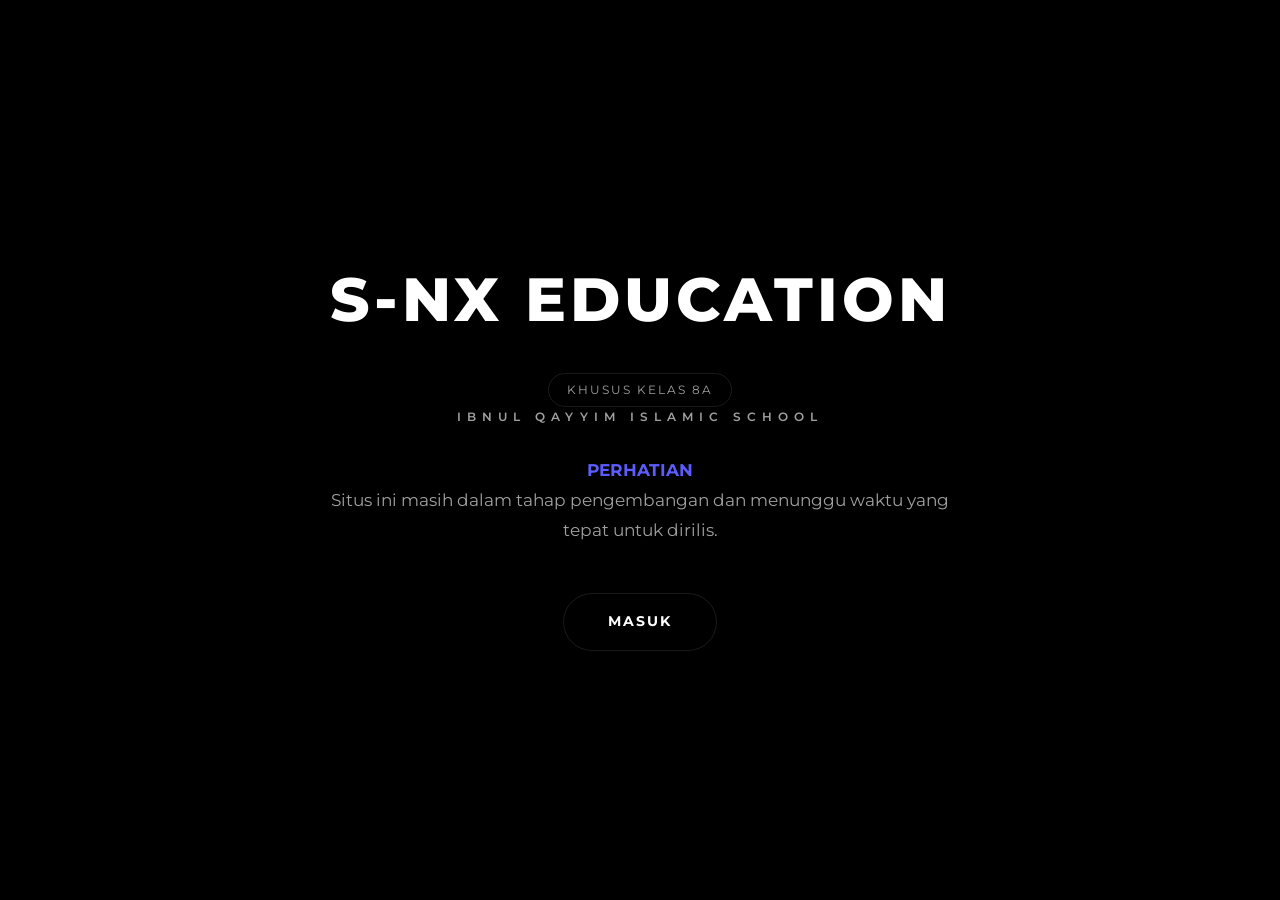
==== index.html @ 4308ae9a "Update index.html" ====
<!DOCTYPE html>
<html lang="id">
<head>
  <meta charset="UTF-8">
  <meta name="viewport" content="width=device-width, initial-scale=1.0">
  <link rel="icon" type="image/png" href="https://i.ibb.co.com/DfCjtjDg/LOGO-HEADER.png">
  <title>S-Edu | Welcome</title>

  <link rel="stylesheet" href="assets/css/global.css">

  <!-- ANTI-FLICKER: Apply saved theme before first paint -->
  <script>
    (function(){
      var t = localStorage.getItem('snx-theme') || 'dark';
      if (t === 'light') document.documentElement.setAttribute('data-theme', 'light');
    })();
  </script>
</head>
<body class="index-body">

  <p class="index-logo anim d1">S-NX Education</p> <span class="filter-label">Khusus Kelas 8A</span>
  <p class="index-sub  anim d2">Ibnul Qayyim Islamic School</p>

  <p class="index-desc anim d3">
	<strong>PERHATIAN</strong><br>
	Situs ini masih dalam tahap pengembangan dan menunggu waktu yang tepat untuk dirilis.
  </p>

  <a href="core/tentang.html" class="btn-enter anim d4">Masuk</a>

  <script src="assets/js/main.js"></script>
<!-- Code injected by live-server -->
<script>
	// <![CDATA[  <-- For SVG support
	if ('WebSocket' in window) {
		(function () {
			function refreshCSS() {
				var sheets = [].slice.call(document.getElementsByTagName("link"));
				var head = document.getElementsByTagName("head")[0];
				for (var i = 0; i < sheets.length; ++i) {
					var elem = sheets[i];
					var parent = elem.parentElement || head;
					parent.removeChild(elem);
					var rel = elem.rel;
					if (elem.href && typeof rel != "string" || rel.length == 0 || rel.toLowerCase() == "stylesheet") {
						var url = elem.href.replace(/(&|\?)_cacheOverride=\d+/, '');
						elem.href = url + (url.indexOf('?') >= 0 ? '&' : '?') + '_cacheOverride=' + (new Date().valueOf());
					}
					parent.appendChild(elem);
				}
			}
			var protocol = window.location.protocol === 'http:' ? 'ws://' : 'wss://';
			var address = protocol + window.location.host + window.location.pathname + '/ws';
			var socket = new WebSocket(address);
			socket.onmessage = function (msg) {
				if (msg.data == 'reload') window.location.reload();
				else if (msg.data == 'refreshcss') refreshCSS();
			};
			if (sessionStorage && !sessionStorage.getItem('IsThisFirstTime_Log_From_LiveServer')) {
				console.log('Live reload enabled.');
				sessionStorage.setItem('IsThisFirstTime_Log_From_LiveServer', true);
			}
		})();
	}
	else {
		console.error('Upgrade your browser. This Browser is NOT supported WebSocket for Live-Reloading.');
	}
	// ]]>
</script>
</body>
</html>
---- assets/css/global.css ----
/* ================================================================
   S-NX × EDU — assets/css/global.css  v3.0
   ================================================================

   Z-INDEX HIERARCHY  (document-level stacking order)
   ────────────────────────────────────────────────────
   1   – 100    page content, cards
   8 000        materi-lengkap sidebar (desktop fixed)
   8 500        #fab-toggle  (materi-lengkap mobile)
   8 800        .nav-overlay (mobile menu backdrop)
                             ← INTENTIONALLY below .snx-nav
                               so the nav bar—including the
                               hamburger / X button—is ALWAYS
                               clickable even when overlay is open
   9 000        .snx-nav     (sticky header, contains toggle)
   9 500        .nav-links   (mobile panel, position:fixed)
   ================================================================ */

@import url('https://fonts.googleapis.com/css2?family=Montserrat:wght@400;600;700;800&family=Amiri:ital,wght@0,400;0,700;1,400&display=swap');

/* ── 1. DESIGN TOKENS ──────────────────────────────────────── */
:root {
  /* Palette – Dark (default) */
  --bg:           #000000;
  --bg-card:      #0a0a0a;
  --bg-side:      #0d0d0d;
  --accent:       #5C5CFF;
  --accent-soft:  rgba(92, 92, 255, 0.12);
  --border:       rgba(255, 255, 255, 0.10);
  --text:         #ffffff;
  --muted:        #a0a0a0;
  --nav-bg:       rgba(0, 0, 0, 0.88);
  --menu-bg:      rgba(4, 4, 4, 0.99);
  --sel-bg:       #ffffff;
  --sel-text:     #000000;

  /* Fluid Type Scale */
  --t-xs:   clamp(0.62rem,  1.5vw,  0.75rem);
  --t-sm:   clamp(0.78rem,  2vw,    0.90rem);
  --t-md:   clamp(0.90rem,  2.5vw,  1.05rem);
  --t-lg:   clamp(1.15rem,  3.5vw,  1.45rem);
  --t-xl:   clamp(1.45rem,  4.5vw,  2.00rem);
  --t-2xl:  clamp(2.00rem,  5.5vw,  2.70rem);
  --t-3xl:  clamp(2.40rem,  7vw,    3.80rem);
  --t-hero: clamp(2.80rem,  9vw,    5.00rem);

  /* Spacing */
  --sp-xs:  clamp(6px,    1.5vw,  10px);
  --sp-sm:  clamp(14px,   2.5vw,  22px);
  --sp-md:  clamp(24px,   4vw,    40px);
  --sp-lg:  clamp(44px,   6vw,    80px);
  --sp-xl:  clamp(70px,   9vw,   120px);

  /* Shape */
  --r-sm:  8px;
  --r-md: 16px;
  --r-lg: 24px;
  --r-xl: 32px;

  /* Motion — premium cubic only, never linear */
  --ease:  0.4s  cubic-bezier(0.22, 1, 0.36, 1);
  --fast:  0.22s cubic-bezier(0.22, 1, 0.36, 1);
}

[data-theme="light"] {
  --bg:          #f4f4f5;
  --bg-card:     #ffffff;
  --bg-side:     #f9f9fa;
  --accent:      #010066;
  --accent-soft: rgba(1, 0, 102, 0.07);
  --border:      rgba(0, 0, 0, 0.09);
  --text:        #111111;
  --muted:       #666666;
  --nav-bg:      rgba(244, 244, 245, 0.92);
  --menu-bg:     rgba(255, 255, 255, 0.99);
  --sel-bg:      #000000;
  --sel-text:    #ffffff;
}

/* ── 2. RESET ──────────────────────────────────────────────── */
*,
*::before,
*::after {
  margin: 0;
  padding: 0;
  box-sizing: border-box;
}
html { scroll-behavior: smooth; }
img, video, svg { display: block; max-width: 100%; }
button { cursor: pointer; font-family: inherit; border: none; background: none; }
a { color: inherit; text-decoration: none; }
::selection { background: var(--sel-bg); color: var(--sel-text); }

/* ── 3. BODY ───────────────────────────────────────────────── */
body {
  background: var(--bg);
  color: var(--text);
  font-family: 'Montserrat', sans-serif;
  font-size: var(--t-md);
  min-height: 100vh;
  display: flex;
  flex-direction: column;
  overflow-x: hidden;
  transition: background var(--ease), color var(--ease);
  line-height: 1.65;
}

/* ════════════════════════════════════════════════════════════
   4. NAVBAR — Stacking context is the root fix for mobile
      .snx-nav at 9000 > .nav-overlay at 8800
      so the nav bar (toggle button included) can never be
      blocked by the backdrop overlay.
   ════════════════════════════════════════════════════════════ */
.snx-nav {
  display: flex;
  justify-content: space-between;
  align-items: center;
  padding: 18px 8%;
  background: var(--nav-bg);
  backdrop-filter: blur(24px);
  -webkit-backdrop-filter: blur(24px);
  border-bottom: 1px solid var(--border);
  position: sticky;
  top: 0;
  z-index: 9000;   /* anchor of the hierarchy */
  transition: background var(--ease), border-color var(--ease);
}

.logo {
  font-weight: 700;
  font-size: var(--t-sm);
  letter-spacing: 2px;
  color: var(--text);
  cursor: default;
  user-select: none;
  transition: opacity var(--fast), text-shadow var(--fast);
}
.logo:hover { opacity: 0.75; text-shadow: 0 0 18px var(--accent); }

.nav-right {
  display: flex;
  align-items: center;
  gap: 12px;
  position: relative;
  /* No z-index here — inherits from .snx-nav's stacking context */
}

/* Desktop nav links */
.nav-links {
  display: flex;
  gap: 28px;
  list-style: none;
}
.nav-links a {
  color: var(--muted);
  font-size: var(--t-xs);
  font-weight: 600;
  text-transform: uppercase;
  letter-spacing: 0.5px;
  transition: color var(--fast);
}
.nav-links a:hover,
.nav-links a.active { color: var(--accent); }

/* Theme toggle button */
.theme-btn {
  display: flex;
  align-items: center;
  gap: 7px;
  padding: 7px 16px;
  border-radius: 50px;
  border: 1px solid var(--border);
  color: var(--text);
  font-size: var(--t-xs);
  font-weight: 700;
  font-family: 'Montserrat', sans-serif;
  background: transparent;
  white-space: nowrap;
  cursor: pointer;
  pointer-events: auto;
  transition: border-color var(--fast);
}
.theme-btn:hover { border-color: var(--accent); }

/* ── Hamburger → X animation ── */
.menu-toggle {
  display: none;            /* hidden on desktop */
  flex-direction: column;
  gap: 5px;
  padding: 6px;
  background: none;
  border: none;
  cursor: pointer;
  /* pointer-events explicit so nothing can shadow it */
  pointer-events: auto !important;
  position: relative;
  /* NO z-index here — lives inside .snx-nav (9000),
     which is already above the overlay (8800).          */
}
.bar {
  display: block;
  width: 24px;
  height: 2px;
  background: var(--text);
  border-radius: 2px;
  transform-origin: center;
  transition:
    transform 0.38s cubic-bezier(0.22, 1, 0.36, 1),
    opacity   0.28s cubic-bezier(0.22, 1, 0.36, 1),
    width     0.28s cubic-bezier(0.22, 1, 0.36, 1);
}
/* X state */
.menu-toggle.is-open .bar:nth-child(1) { transform: translateY(7px) rotate(45deg); }
.menu-toggle.is-open .bar:nth-child(2) { opacity: 0; width: 0; }
.menu-toggle.is-open .bar:nth-child(3) { transform: translateY(-7px) rotate(-45deg); }

/* ── Mobile nav overlay backdrop ──
   z-index 8800 — sits BELOW .snx-nav (9000) so the nav bar
   stays interactive even when the overlay is active.       */
.nav-overlay {
  display: none;            /* off on desktop */
  position: fixed;
  inset: 0;
  background: rgba(0, 0, 0, 0.58);
  z-index: 8800;
  opacity: 0;
  pointer-events: none;
  transition: opacity 0.35s cubic-bezier(0.22, 1, 0.36, 1);
}
.nav-overlay.is-open {
  opacity: 1;
  pointer-events: auto !important;
}

/* ── 5. CARDS ──────────────────────────────────────────────── */
.card {
  background: var(--bg-card);
  border: 1px solid var(--border);
  border-radius: var(--r-lg);
  padding: clamp(22px, 3.5vw, 32px);
  display: flex;
  flex-direction: column;
  gap: 16px;
  position: relative;
  overflow: hidden;
  transition: border-color var(--fast), transform var(--fast), box-shadow var(--fast);
}
.card:hover {
  border-color: var(--accent);
  transform: translateY(-6px);
  box-shadow: 0 20px 50px rgba(0, 0, 0, 0.22);
}
.card::before {
  content: "";
  position: absolute;
  width: 560px; height: 560px;
  top:  calc(var(--my, -700px) - 280px);
  left: calc(var(--mx, -700px) - 280px);
  background: radial-gradient(circle, var(--accent-soft) 0%, transparent 68%);
  opacity: 0;
  transition: opacity 0.45s cubic-bezier(0.22, 1, 0.36, 1);
  pointer-events: none;
  z-index: 0;
}
.card:hover::before { opacity: 1; }
.card > * { position: relative; z-index: 1; }

/* ════════════════════════════════════════════════════════════
   6. CARD GRID — STRICT 2-COLUMN
      Explicitly scoped so it NEVER bleeds into the calendar.
      All calendar classes (.cal-wrap, .cal-grid, .day-cell …)
      are kept in a separate namespace to prevent mutation.
   ════════════════════════════════════════════════════════════ */
.card-grid {
  display: grid;
  grid-template-columns: repeat(2, 1fr);
  gap: clamp(16px, 2.5vw, 24px);
  max-width: 950px;
  width: 100%;
  margin: 0 auto;
  padding: var(--sp-sm) 8% var(--sp-xl);
  flex-grow: 1;
}

/* ── 7. SHARED UI COMPONENTS ──────────────────────────────── */
.tag {
  font-size: var(--t-xs);
  font-weight: 700;
  color: var(--accent);
  text-transform: uppercase;
  letter-spacing: 1.5px;
}

.badge {
  display: inline-flex;
  align-items: center;
  font-size: 0.6rem;
  font-weight: 700;
  padding: 4px 11px;
  border-radius: 100px;
  border: 1px solid var(--border);
  color: var(--muted);
  letter-spacing: 1px;
  text-transform: uppercase;
  vertical-align: middle;
  margin-left: 8px;
  transform: translateY(-1px);
}
.badge-accent {
  background: var(--accent-soft);
  color: var(--accent);
  border-color: transparent;
}

.deadline {
  display: flex;
  align-items: center;
  gap: 6px;
  font-size: var(--t-xs);
  font-weight: 600;
  color: var(--muted);
  margin-top: 8px;
}
.deadline.urgent { color: #ff5050; }
.deadline.soon   { color: #ff9a3c; }

.btn-main {
  display: block;
  text-align: center;
  padding: 13px;
  border-radius: var(--r-md);
  border: 1px solid var(--border);
  font-size: var(--t-sm);
  font-weight: 700;
  color: var(--text);
  background: rgba(255, 255, 255, 0.025);
  transition: background var(--fast), color var(--fast), border-color var(--fast);
  margin-top: auto;
}
.btn-main:hover { background: var(--text); color: var(--bg); border-color: var(--text); }

.filter-label {
  display: inline-block;
  margin-top: 18px;
  padding: 6px 18px;
  border: 1px solid var(--border);
  border-radius: 50px;
  font-size: var(--t-xs);
  color: var(--muted);
  text-transform: uppercase;
  letter-spacing: 2px;
}

/* ── 8. HERO ───────────────────────────────────────────────── */
.hero {
  text-align: center;
  padding: var(--sp-xl) 8% var(--sp-md);
}
.hero h1 {
  font-size: var(--t-2xl);
  font-weight: 700;
  letter-spacing: -1.5px;
  margin-bottom: 14px;
}
.hero p {
  color: var(--muted);
  max-width: 600px;
  margin: 0 auto;
  line-height: 1.75;
  font-size: var(--t-md);
}

/* ── 9. STAGGER ANIMATIONS ────────────────────────────────── */
@keyframes snxFadeUp {
  from { opacity: 0; transform: translateY(30px); filter: blur(5px); }
  to   { opacity: 1; transform: translateY(0);    filter: blur(0);   }
}
.anim { opacity: 0; animation: snxFadeUp 0.72s cubic-bezier(0.22, 1, 0.36, 1) forwards; }
.d1  { animation-delay: 0.05s; }  .d2  { animation-delay: 0.15s; }
.d3  { animation-delay: 0.25s; }  .d4  { animation-delay: 0.35s; }
.d5  { animation-delay: 0.45s; }  .d6  { animation-delay: 0.55s; }
.d7  { animation-delay: 0.65s; }  .d8  { animation-delay: 0.75s; }
.d9  { animation-delay: 0.85s; }  .d10 { animation-delay: 0.95s; }

/* ── 10. FOOTER ───────────────────────────────────────────── */
footer {
  text-align: center;
  padding: 26px 0;
  font-size: var(--t-xs);
  font-weight: 600;
  color: var(--muted);
  border-top: 1px solid var(--border);
  margin-top: auto;
  letter-spacing: 0.5px;
}

/* ── 11. ABOUT PAGE (tentang.html) ───────────────────────── */
.about-wrap {
  display: grid;
  grid-template-columns: 1fr 1fr;
  gap: clamp(30px, 5vw, 70px);
  max-width: 1200px;
  margin: 0 auto;
  padding: var(--sp-xl) 8%;
  flex-grow: 1;
  align-items: start;
}
.about-left h1 {
  font-size: var(--t-3xl);
  font-weight: 800;
  letter-spacing: -2px;
  line-height: 1.05;
  margin-bottom: 20px;
}
.about-left .desc { color: var(--muted); font-size: var(--t-md); line-height: 1.8; }
.divider { width: 100%; height: 1px; background: var(--border); margin: 30px 0; }
.feat-grid { display: grid; grid-template-columns: 1fr 1fr; gap: 20px; }
.feat-item h4 {
  display: flex; align-items: center; gap: 8px;
  font-size: var(--t-sm); font-weight: 700; margin-bottom: 8px;
}
.feat-item h4 .material-symbols-rounded { color: var(--accent); font-size: 18px; }
.feat-item p { color: var(--muted); font-size: var(--t-xs); line-height: 1.65; }
.stack-logos { display: flex; align-items: center; gap: 12px; margin-top: 14px; flex-wrap: wrap; }
.stack-logos img { height: 20px; width: auto; opacity: 0.65; transition: opacity var(--fast); }
.stack-logos img:hover { opacity: 1; }
.about-right { position: sticky; top: 90px; }
.sec-eyebrow {
  font-size: var(--t-xs); font-weight: 700; color: var(--accent);
  text-transform: uppercase; letter-spacing: 2px; margin-bottom: 8px;
}
.sec-title {
  font-size: var(--t-2xl); font-weight: 800; letter-spacing: -1px;
  padding-bottom: 14px; margin-bottom: 4px;
  border-bottom: 3px solid var(--accent); display: inline-block;
}
.vision-block { margin-top: 36px; }
.vision-block h3 { font-size: var(--t-md); font-weight: 700; margin-bottom: 8px; }
.vision-block p  { color: var(--muted); font-size: var(--t-sm); line-height: 1.8; }

/* ════════════════════════════════════════════════════════════
   12. JADWAL — Calendar isolation
       .cal-grid is EXPLICITLY overridden so it can never be
       mutated by the 2-column .card-grid rule above.
       These rules use !important to act as a hard firewall.
   ════════════════════════════════════════════════════════════ */
.schedule-page {
  max-width: 1100px;
  margin: 0 auto;
  padding: var(--sp-lg) 8% var(--sp-xl);
  flex-grow: 1;
  width: 100%;
  /* Reset any inherited grid context */
  display: block !important;
}
.schedule-hero { margin-bottom: var(--sp-md); }
.schedule-hero h1 { font-size: var(--t-2xl); font-weight: 700; letter-spacing: -1.5px; }
.schedule-hero p  { color: var(--muted); margin-top: 10px; font-size: var(--t-sm); max-width: 600px; }
.month-label {
  font-size: var(--t-lg); font-weight: 700; color: var(--accent);
  text-transform: uppercase; letter-spacing: 1px;
  margin: var(--sp-md) 0 var(--sp-sm);
}

/* CALENDAR ISOLATION — hard overrides */
.cal-wrap {
  overflow-x: auto !important;
  margin-bottom: var(--sp-md) !important;
  -webkit-overflow-scrolling: touch;
  /* Ensure it is NOT a grid container */
  display: block !important;
  max-width: none !important;
  padding: 0 !important;
}
.cal-grid {
  /* Lock to 7-column calendar layout — cannot be overridden by .card-grid */
  display: grid !important;
  grid-template-columns: repeat(7, 1fr) !important;
  gap: 10px !important;
  min-width: 560px !important;
  max-width: none !important;
  margin: 0 !important;
  padding: 0 !important;
}
.day-lbl {
  text-align: center;
  color: var(--muted);
  font-size: var(--t-xs);
  font-weight: 700;
  padding-bottom: 14px;
  border-bottom: 1px solid var(--border);
}
.day-cell {
  background: var(--bg-card);
  border: 1px solid var(--border);
  border-radius: var(--r-md);
  aspect-ratio: 1 / 1;
  padding: 10px;
  position: relative;
  overflow: hidden;
  transition: border-color var(--fast), transform var(--fast);
}
.day-cell:hover { border-color: var(--accent); transform: translateY(-3px); }
.day-cell.today { border: 2px solid var(--accent); }
.day-cell.past  { opacity: 0.38; }
.day-cell.has-event::after {
  content: '';
  position: absolute;
  bottom: 6px; left: 50%; transform: translateX(-50%);
  width: 5px; height: 5px;
  border-radius: 50%;
  background: var(--accent);
}
.day-num { font-weight: 700; font-size: var(--t-sm); color: var(--muted); }
.today .day-num { color: var(--accent); }
.event-chip {
  font-size: 0.52rem; font-weight: 700; color: var(--accent);
  white-space: nowrap; overflow: hidden; text-overflow: ellipsis; margin-top: 4px;
}
.events-title {
  font-size: var(--t-xs); font-weight: 700; text-transform: uppercase;
  letter-spacing: 1px; color: var(--muted); margin-bottom: var(--sp-sm);
}
.events-list { display: flex; flex-direction: column; gap: 11px; }
.event-item {
  background: var(--bg-card); border: 1px solid var(--border); border-radius: var(--r-md);
  padding: 16px 20px; display: flex; justify-content: space-between; align-items: center;
  gap: 16px; transition: border-color var(--fast), transform var(--fast);
}
.event-item:hover { border-color: var(--accent); transform: translateX(5px); }
.event-item.past  { opacity: 0.4; }
.event-name { font-weight: 700; font-size: var(--t-sm); }
.event-date {
  font-weight: 700; font-size: var(--t-xs); color: var(--accent);
  background: var(--accent-soft); padding: 6px 14px; border-radius: var(--r-sm);
  white-space: nowrap;
}

/* ════════════════════════════════════════════════════════════
   13. QUOTE TRIPARTITE SYSTEM  (v3 — fully re-engineered)

   Three semantically distinct classes address 3 content types:

   .qt-arab     Arabic text (RTL) + Indonesian translation + source
   .qt-foreign  Foreign LTR text + optional translation + source
   .qt-indo     Standalone Indonesian prose — zero phantom gaps

   Legacy .quote-box shim retained for dynamic materi-lengkap.html
   ════════════════════════════════════════════════════════════ */

/* Shared structural shell */
.qt-arab,
.qt-foreign,
.qt-indo {
  position: relative;
  background: rgba(255, 255, 255, 0.02);
  border: 1px solid var(--border);
  border-left: 4px solid var(--accent);
  border-radius: var(--r-md);
  padding: 28px 30px;
  margin: 32px 0;
}

/* Shared source label */
.qt-arab   .qt-source,
.qt-foreign .qt-source,
.qt-indo   .qt-source {
  display: block;
  font-size: var(--t-xs);
  font-weight: 700;
  text-transform: uppercase;
  letter-spacing: 1.5px;
  color: var(--accent);
  margin-top: 0;   /* controlled per-type below */
}

/* ── TYPE A: Arabic Quote ──────────────────────────────────── */
/* Structure:
   <div class="qt-arab">
     <p class="qt-arabic">النص العربي هنا</p>
     <p class="qt-translation">"Terjemahan Bahasa Indonesia."</p>
     <span class="qt-source">— HR. Muslim</span>
   </div>
*/
.qt-arab .qt-arabic {
  font-family: 'Amiri', serif;
  font-size: clamp(1.2rem, 3.5vw, 1.65rem);
  font-weight: 700;
  font-style: normal;           /* Arabic is upright, not italic */
  line-height: 2.0;
  direction: rtl;
  text-align: right;
  color: var(--text);
  margin-bottom: 18px;
}
.qt-arab .qt-translation {
  font-style: italic;
  font-size: var(--t-sm);
  line-height: 1.75;
  color: var(--text);
  direction: ltr;
  text-align: left;
  margin-bottom: 14px;
}
.qt-arab .qt-source { margin-top: 0; }

/* ── TYPE B: Foreign Language Quote ───────────────────────── */
/* Structure (translation is optional):
   <div class="qt-foreign">
     <p class="qt-original">"Foreign text here."</p>
     <p class="qt-translation">"Terjemahan jika ada."</p>  ← optional
     <span class="qt-source">— Author Name</span>
   </div>
*/
.qt-foreign .qt-original {
  font-style: italic;
  font-size: var(--t-md);
  line-height: 1.75;
  color: var(--text);
  direction: ltr;
  text-align: left;
  margin-bottom: 10px;
}
/* Translation line: only renders gap when the element actually has content */
.qt-foreign .qt-translation {
  font-style: italic;
  font-size: var(--t-xs);
  color: var(--muted);
  line-height: 1.65;
  direction: ltr;
  text-align: left;
  margin-bottom: 14px;
}
/* If translation paragraph is genuinely empty, collapse it */
.qt-foreign .qt-translation:empty { display: none; margin: 0; }
.qt-foreign .qt-source { margin-top: 0; }

/* ── TYPE C: Indonesian Standalone Quote ──────────────────── */
/* Zero phantom padding. Single-block pure LTR prose.
   Structure:
   <div class="qt-indo">
     <p class="qt-text">"Kutipan Bahasa Indonesia di sini."</p>
     <span class="qt-source">— Sumber / © Author</span>
   </div>
*/
.qt-indo .qt-text {
  font-style: italic;
  font-size: var(--t-md);
  line-height: 1.75;
  color: var(--text);
  direction: ltr;
  text-align: left;
  margin-bottom: 14px;   /* exact gap to source — no drift */
}
.qt-indo .qt-source { margin-top: 0; }

/* Legacy .quote-box shim (materi-lengkap dynamic rendering)
   The :empty rule collapses the Arabic div when a bab has no
   Arabic text, eliminating the phantom-gap regression.        */
.quote-box {
  position: relative;
  background: rgba(255, 255, 255, 0.02);
  border: 1px solid var(--border);
  border-left: 4px solid var(--accent);
  border-radius: var(--r-md);
  padding: 28px 30px;
  margin: 32px 0;
}
.quote-arabic {
  font-family: 'Amiri', serif;
  font-size: clamp(1.2rem, 3.5vw, 1.65rem);
  font-weight: 700;
  line-height: 2.0;
  direction: rtl;
  text-align: right;
  color: var(--text);
  margin-bottom: 18px;
}
/* KEY FIX: collapse the Arabic element when it has no content */
.quote-arabic:empty { display: none; margin: 0; }

.quote-indo-text {
  font-style: italic;
  font-size: var(--t-sm);
  line-height: 1.75;
  color: var(--text);
  display: block;
  direction: ltr;
  text-align: left;
  margin-bottom: 14px;
}
.quote-author {
  font-size: var(--t-xs);
  font-weight: 700;
  text-transform: uppercase;
  letter-spacing: 1.5px;
  color: var(--accent);
  display: block;
}

/* ── 14. MATERI LENGKAP — Sidebar Reader ─────────────────── */
.sidebar {
  width: 300px;
  background: var(--bg-side);
  border-right: 1px solid var(--border);
  height: 100vh;
  position: fixed;
  top: 0; left: 0;
  z-index: 8000;
  display: flex;
  flex-direction: column;
  transform: translateX(-100%);
  transition: transform 0.4s cubic-bezier(0.22, 1, 0.36, 1);
  overflow: hidden;
}
.sidebar-header {
  padding: 22px 25px;
  border-bottom: 1px solid var(--border);
  display: flex;
  justify-content: space-between;
  align-items: center;
  flex-shrink: 0;
}
.sidebar-header .logo-sm { font-weight: 700; font-size: var(--t-sm); letter-spacing: 1px; }
.sidebar-header .daftar-label {
  font-size: 0.62rem; color: var(--accent); font-weight: 800;
  letter-spacing: 2.5px; text-transform: uppercase;
}
.sidebar-scroll { flex: 1; overflow-y: auto; padding: 12px 0; }

.sidebar-intro-btn {
  width: 100%; padding: 16px 25px; background: transparent;
  color: var(--muted); font-family: 'Montserrat'; font-size: var(--t-xs); font-weight: 700;
  text-align: left; cursor: pointer;
  transition: color var(--fast), background var(--fast);
}
.sidebar-intro-btn:hover,
.sidebar-intro-btn.active { color: var(--text); background: rgba(255,255,255,0.03); }

.cat-btn {
  width: 100%; padding: 16px 25px; background: transparent;
  color: var(--text); font-family: 'Montserrat'; font-size: var(--t-sm); font-weight: 700;
  display: flex; justify-content: space-between; align-items: center;
  cursor: pointer; border-top: 1px solid var(--border);
  transition: background var(--fast);
}
.cat-btn:hover { background: rgba(255,255,255,0.02); }
.cat-content { max-height: 0; overflow: hidden; transition: max-height 0.4s cubic-bezier(0.22, 1, 0.36, 1); }

.nav-item {
  display: flex; align-items: center; justify-content: space-between;
  padding: 11px 25px 11px 42px;
  color: var(--muted); font-size: 0.78rem; font-weight: 600;
  border-left: 3px solid transparent;
  cursor: pointer;
  transition: color var(--fast), background var(--fast), border-color var(--fast);
}
.nav-item:hover,
.nav-item.active {
  color: var(--text); border-left-color: var(--accent);
  background: rgba(92, 92, 255, 0.07);
}
.nav-item .check { font-size: 13px; opacity: 0; transition: opacity var(--fast); color: var(--accent); }
.nav-item.active .check { opacity: 1; }

/* Reader area */
.reader-wrap {
  width: 100%; min-height: 100vh;
  display: flex; flex-direction: column;
  transition: transform 0.4s cubic-bezier(0.22, 1, 0.36, 1);
}
.reader-nav {
  padding: 0 5%; height: 68px;
  display: flex; align-items: center;
  background: var(--nav-bg); backdrop-filter: blur(20px);
  border-bottom: 1px solid var(--border);
  position: sticky; top: 0; z-index: 850;
}
.back-link {
  color: var(--muted); font-size: var(--t-sm); font-weight: 600;
  display: inline-flex; align-items: center; gap: 10px;
  transition: color var(--fast);
}
.back-link:hover { color: var(--accent); }

.welcome-screen {
  flex: 1; display: flex; flex-direction: column;
  justify-content: center; align-items: center;
  text-align: center; padding: 60px 10%;
}
.welcome-screen h1 {
  font-size: var(--t-3xl); font-weight: 800;
  letter-spacing: -2px; margin-bottom: 18px; line-height: 1;
}
.welcome-screen p { color: var(--muted); max-width: 540px; font-size: var(--t-md); line-height: 1.7; }

.reading-area { padding: 56px 8%; max-width: 920px; margin: 0 auto; width: 100%; }
.materi-kategori-label {
  font-size: var(--t-xs); font-weight: 700; color: var(--accent);
  text-transform: uppercase; letter-spacing: 1.5px; margin-bottom: 10px; display: block;
}
.reading-area > h1 { font-size: var(--t-2xl); font-weight: 800; letter-spacing: -1px; margin-bottom: 14px; }
.intro-text { color: var(--muted); line-height: 1.8; font-size: var(--t-md); margin-bottom: 32px; }

.materi-content h2 { font-size: var(--t-lg); font-weight: 700; color: var(--text); margin: 36px 0 14px; }
.materi-content p  { line-height: 1.85; color: var(--muted); margin-bottom: 18px; }
.materi-content ul { margin: 0 0 22px 20px; color: var(--muted); }
.materi-content li { margin-bottom: 10px; padding-left: 6px; }
.materi-content strong { color: var(--text); }

.materi-table { width: 100%; border-collapse: collapse; margin: 22px 0; font-size: var(--t-xs); }
.materi-table th {
  background: var(--accent-soft); text-align: left; padding: 13px 15px;
  border: 1px solid var(--border); color: var(--accent); font-weight: 700;
}
.materi-table td { padding: 13px 15px; border: 1px solid var(--border); color: var(--muted); line-height: 1.6; }
.arabic-hafs { font-family: 'Amiri', serif; font-size: 1.25rem; direction: rtl; }

.error-state {
  flex: 1; display: flex; flex-direction: column;
  justify-content: center; align-items: center;
  text-align: center; padding: var(--sp-xl) 8%; color: var(--muted);
}
.error-state h2 { font-size: var(--t-xl); font-weight: 700; margin-bottom: 12px; color: var(--text); }
.error-state p  { max-width: 500px; line-height: 1.8; }

/* ── FAB (materi-lengkap mobile toggle) ── */
#fab-toggle {
  position: fixed;
  bottom: 28px; right: 28px;
  width: 56px; height: 56px;
  background: var(--accent);
  color: #ffffff;
  border: none;
  border-radius: 18px;
  display: flex;
  justify-content: center;
  align-items: center;
  box-shadow: 0 8px 28px rgba(92, 92, 255, 0.45);
  cursor: pointer;
  z-index: 8500 !important;
  pointer-events: auto !important;
  transition:
    transform  0.28s cubic-bezier(0.22, 1, 0.36, 1),
    background 0.25s cubic-bezier(0.22, 1, 0.36, 1),
    box-shadow 0.25s cubic-bezier(0.22, 1, 0.36, 1),
    color      0.25s cubic-bezier(0.22, 1, 0.36, 1);
}
#fab-toggle:hover  { transform: scale(1.08); }
#fab-toggle:active { transform: scale(0.93); }

/* High-contrast state when sidebar is open */
body.sidebar-open #fab-toggle {
  background: #ffffff !important;
  color: #000000 !important;
  box-shadow:
    0 0 0 2px rgba(92, 92, 255, 0.6),
    0 0 24px rgba(92, 92, 255, 0.5) !important;
}

/* ── 15. INDEX PAGE (landing) ─────────────────────────────── */
body.index-body {
  justify-content: center;
  align-items: center;
  text-align: center;
  height: 100vh;
  overflow: hidden;
  padding: 20px;
}
.index-logo {
  font-size: var(--t-3xl); font-weight: 800;
  letter-spacing: 4px; text-transform: uppercase; margin-bottom: 6px;
}
.index-sub {
  font-size: var(--t-xs); font-weight: 600;
  letter-spacing: 6px; color: var(--muted); margin-bottom: 28px; text-transform: uppercase;
}
.index-desc { max-width: 640px; color: var(--muted); line-height: 1.8; margin-bottom: 48px; font-size: var(--t-md); }
.index-desc strong { color: var(--accent); font-weight: 700; }
.btn-enter {
  display: inline-block; padding: 16px 44px;
  border: 1px solid var(--border); border-radius: 50px;
  color: var(--text); font-size: var(--t-sm);
  font-weight: 700; letter-spacing: 2px; text-transform: uppercase; background: transparent;
  transition: border-color var(--ease), background var(--ease), color var(--ease), transform var(--ease), box-shadow var(--ease);
}
.btn-enter:hover {
  border-color: var(--accent); background: var(--accent-soft); color: var(--accent);
  transform: translateY(-3px); box-shadow: 0 10px 30px rgba(92, 92, 255, 0.2);
}

/* ══════════════════════════════════════════════════════════════
   16. RESPONSIVE BREAKPOINTS
   ══════════════════════════════════════════════════════════════ */

/* Desktop: persistent sidebar for materi-lengkap */
@media (min-width: 901px) {
  .sidebar { transform: translateX(0); }
  .reader-wrap { margin-left: 300px; width: calc(100% - 300px); }
  #fab-toggle { display: none !important; }
}

/* Desktop: prevent card-grid from stretching on wide monitors */
@media (min-width: 1024px) {
  .card-grid {
    max-width: 950px !important;
    margin-left: auto !important;
    margin-right: auto !important;
    padding-left: 0 !important;
    padding-right: 0 !important;
  }
  .card { padding: 32px; }
}

/* Tablet + mobile: slide-in sidebar */
@media (max-width: 900px) {
  .sidebar { z-index: 9200; }
  body.sidebar-open .sidebar  { transform: translateX(0); }
  body.sidebar-open            { overflow: hidden; }
}

/* Mobile navigation */
@media (max-width: 768px) {
  .snx-nav { padding: 16px 5%; }

  /* Reveal hamburger button */
  .menu-toggle {
    display: flex;
    pointer-events: auto !important;
  }

  /* Activate the overlay element on mobile */
  .nav-overlay { display: block; }

  /* Mobile nav panel */
  .nav-links {
    position: fixed;
    top: 0; right: 0;
    width: 72%; max-width: 280px; height: 100vh;
    background: var(--menu-bg);
    backdrop-filter: blur(24px);
    -webkit-backdrop-filter: blur(24px);
    flex-direction: column;
    justify-content: center;
    align-items: center;
    gap: 36px;
    transform: translateX(110%);
    transition: transform 0.4s cubic-bezier(0.22, 1, 0.36, 1);
    z-index: 9500;           /* highest interactive layer */
    border-left: 1px solid var(--border);
    pointer-events: auto;
  }
  .nav-links.is-open { transform: translateX(0); }
  .nav-links a { font-size: 1rem; }

  /* 1-column card grid on mobile */
  .card-grid {
    grid-template-columns: 1fr !important;
    padding: var(--sp-sm) 5% var(--sp-lg) !important;
    max-width: 100% !important;
  }

  .hero { padding: var(--sp-lg) 5% var(--sp-md); }

  /* About */
  .about-wrap { grid-template-columns: 1fr; gap: 36px; padding: var(--sp-lg) 5%; }
  .about-right { position: static; }
  .about-left h1 { font-size: var(--t-2xl); }
  .feat-grid { grid-template-columns: 1fr; }

  /* Schedule */
  .schedule-page { padding: var(--sp-md) 5% var(--sp-lg) !important; }
  .event-item { flex-direction: column; align-items: flex-start; gap: 8px; }

  /* Reader */
  .reading-area { padding: 36px 5%; }
  .materi-table { display: block; overflow-x: auto; white-space: nowrap; }

  /* Quote: reduce padding on small screens */
  .qt-arab,
  .qt-foreign,
  .qt-indo,
  .quote-box { padding: 22px 20px; margin: 24px 0; }
}

@media (max-width: 420px) {
  .theme-btn .btn-label { display: none; }
  .theme-btn { padding: 7px 10px; }
}

/* ================================================================
   ── 7. FIX: JADWAL PAGE RESPONSIVE OVERRIDES ──
   ================================================================ */

/* Pembagian 2 kolom INI HANYA AKTIF di layar besar (Laptop/Desktop) */
@media (min-width: 769px) {
  .schedule-page .card-grid,
  .schedule-wrap .card-grid,
  main .card-grid {
    display: grid !important;
    grid-template-columns: 1.6fr 1fr !important; /* Kalender luas di kiri, list event di kanan */
    align-items: start !important;
    gap: var(--sp-md, 24px) !important;
    max-width: 100% !important;
  }
}

/* ── 8. CALENDAR CORE PROTECTION ── */
/* Memastikan kotak tanggal kalender MUTLAK 7 kolom di HP maupun Laptop */
#calendarGrid,
.calendar-grid {
  display: grid !important;
  grid-template-columns: repeat(7, 1fr) !important;
  gap: 8px !important;
  width: 100% !important;
}
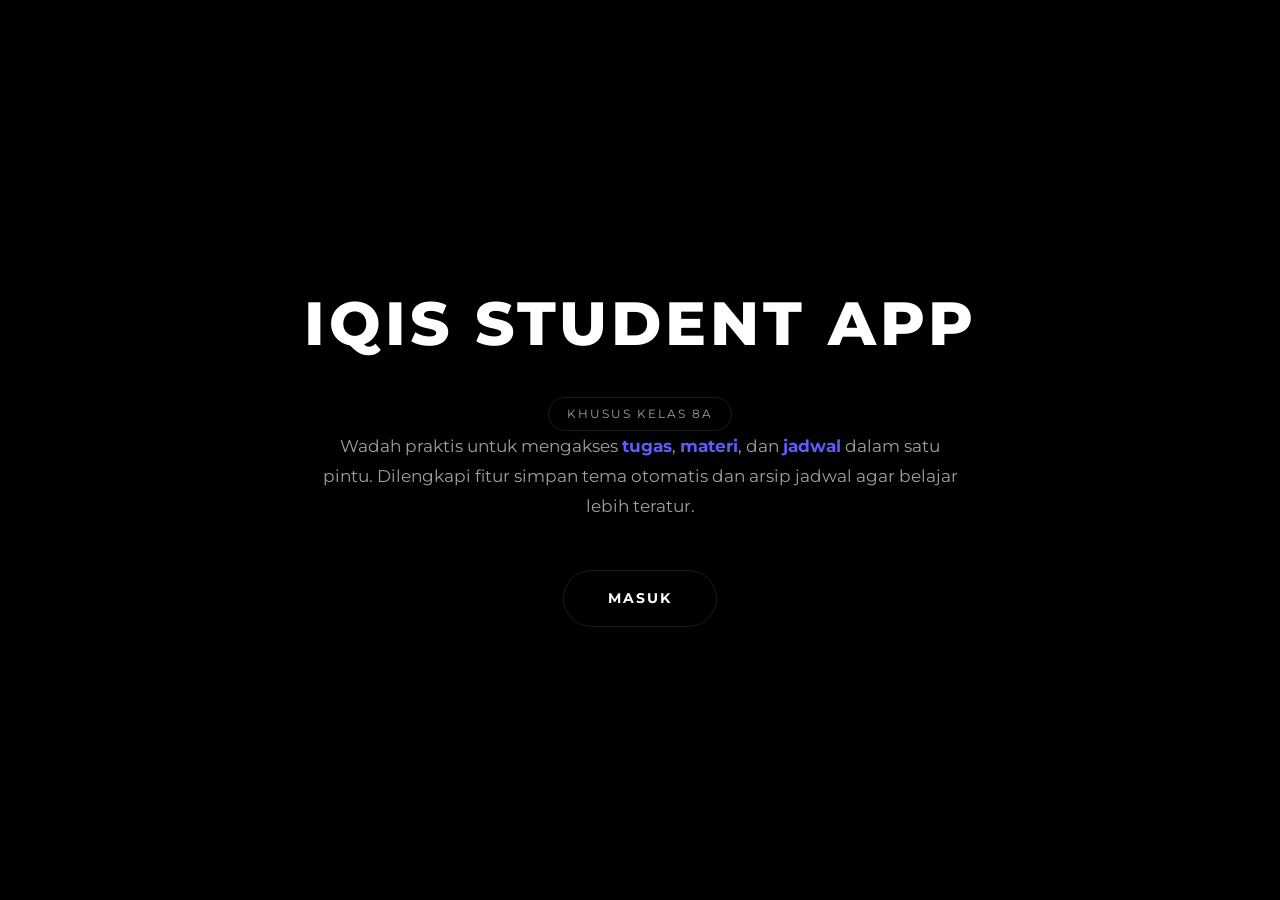
==== commit 5e9ced36: "Update index.html" ====
--- a/index.html
+++ b/index.html
@@ -18,12 +18,13 @@
 </head>
 <body class="index-body">
 
-  <p class="index-logo anim d1">S-NX Education</p> <span class="filter-label">Khusus Kelas 8A</span>
-  <p class="index-sub  anim d2">Ibnul Qayyim Islamic School</p>
+  <p class="index-logo anim d1">IQIS Student App</p>
+  <span class="filter-label">Khusus Kelas 8A</span>
 
   <p class="index-desc anim d3">
-	<strong>PERHATIAN</strong><br>
-	Situs ini masih dalam tahap pengembangan dan menunggu waktu yang tepat untuk dirilis.
+	Wadah praktis untuk mengakses <strong>tugas</strong>, <strong>materi</strong>,
+    dan <strong>jadwal</strong> dalam satu pintu. Dilengkapi fitur simpan tema
+    otomatis dan arsip jadwal agar belajar lebih teratur.
   </p>
 
   <a href="core/tentang.html" class="btn-enter anim d4">Masuk</a>
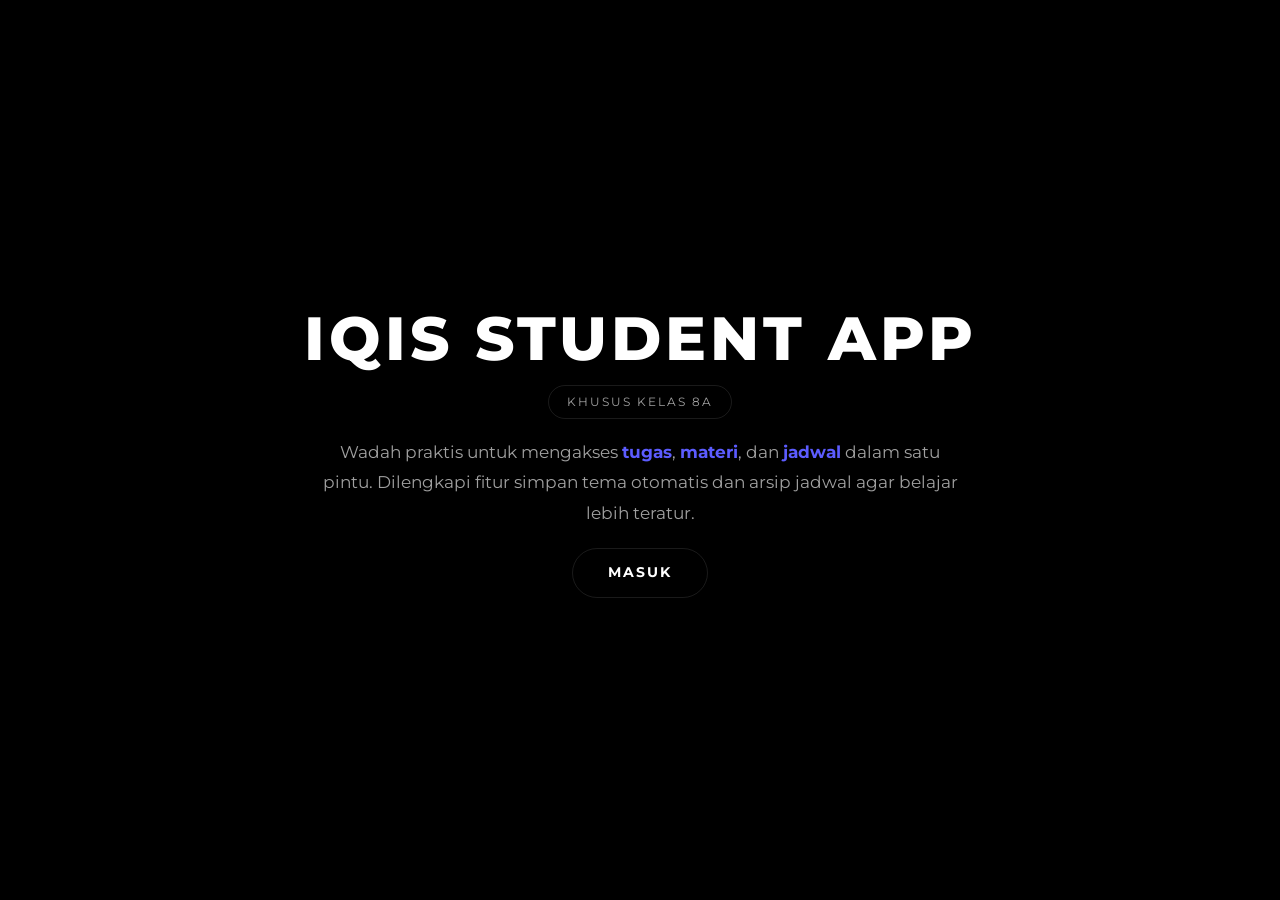
==== commit 6705d74e: "Refactor index.html structure and improve layout" ====
--- a/index.html
+++ b/index.html
@@ -17,9 +17,11 @@
   </script>
 </head>
 <body class="index-body">
-
-  <p class="index-logo anim d1">IQIS Student App</p>
-  <span class="filter-label">Khusus Kelas 8A</span>
+<div class="header-container">
+	<p class="index-logo anim d1">IQIS Student App</p>
+    <span class="filter-label">Khusus Kelas 8A</span>
+</div>
+  
 
   <p class="index-desc anim d3">
 	Wadah praktis untuk mengakses <strong>tugas</strong>, <strong>materi</strong>,
--- a/assets/css/global.css
+++ b/assets/css/global.css
@@ -1,19 +1,5 @@
 /* ================================================================
-   S-NX × EDU — assets/css/global.css  v3.0
-   ================================================================
-
-   Z-INDEX HIERARCHY  (document-level stacking order)
-   ────────────────────────────────────────────────────
-   1   – 100    page content, cards
-   8 000        materi-lengkap sidebar (desktop fixed)
-   8 500        #fab-toggle  (materi-lengkap mobile)
-   8 800        .nav-overlay (mobile menu backdrop)
-                             ← INTENTIONALLY below .snx-nav
-                               so the nav bar—including the
-                               hamburger / X button—is ALWAYS
-                               clickable even when overlay is open
-   9 000        .snx-nav     (sticky header, contains toggle)
-   9 500        .nav-links   (mobile panel, position:fixed)
+   S-NX × EDU — assets/css/global.css  v1.1
    ================================================================ */
 
 @import url('https://fonts.googleapis.com/css2?family=Montserrat:wght@400;600;700;800&family=Amiri:ital,wght@0,400;0,700;1,400&display=swap');
@@ -341,7 +327,8 @@
 
 .filter-label {
   display: inline-block;
-  margin-top: 18px;
+  margin-top: 4px;
+  margin-bottom: 18px;
   padding: 6px 18px;
   border: 1px solid var(--border);
   border-radius: 50px;
@@ -869,16 +856,16 @@
 }
 .index-logo {
   font-size: var(--t-3xl); font-weight: 800;
-  letter-spacing: 4px; text-transform: uppercase; margin-bottom: 6px;
+  letter-spacing: 4px; text-transform: uppercase; margin-bottom: 6px; line-height: 1.2;
 }
 .index-sub {
   font-size: var(--t-xs); font-weight: 600;
   letter-spacing: 6px; color: var(--muted); margin-bottom: 28px; text-transform: uppercase;
 }
-.index-desc { max-width: 640px; color: var(--muted); line-height: 1.8; margin-bottom: 48px; font-size: var(--t-md); }
+.index-desc { max-width: 640px; color: var(--muted); line-height: 1.8; margin-bottom: 20px; font-size: var(--t-md); }
 .index-desc strong { color: var(--accent); font-weight: 700; }
 .btn-enter {
-  display: inline-block; padding: 16px 44px;
+  display: inline-block; padding: 12px 35px;
   border: 1px solid var(--border); border-radius: 50px;
   color: var(--text); font-size: var(--t-sm);
   font-weight: 700; letter-spacing: 2px; text-transform: uppercase; background: transparent;
@@ -1014,3 +1001,38 @@
   gap: 8px !important;
   width: 100% !important;
 }
+
+/* ———————————————————————————————————————————————————————————————————————————————————————————— */
+/* ———————————————————————————————————————— PAGE ERROR ———————————————————————————————————————— */
+/* ———————————————————————————————————————————————————————————————————————————————————————————— */
+
+/* 404 */
+.error-page {
+      height: 100vh;
+      display: flex;
+      flex-direction: column;
+      align-items: center;
+      justify-content: center;
+      gap: 16px;
+    }
+    .error-code {
+      font-size: 8rem;
+      font-weight: 800;
+      color: var(--accent);
+      line-height: 1;
+      margin: 0;
+    }
+    .error-msg {
+      font-size: 1.2rem;
+      color: var(--text);
+      opacity: 0.7;
+    }
+    .btn-back {
+      margin-top: 20px;
+      padding: 12px 24px;
+      cursor: pointer;
+      background: var(--bg-card);
+      border: 1px solid var(--border);
+      color: var(--text);
+      border-radius: 8px;
+    }
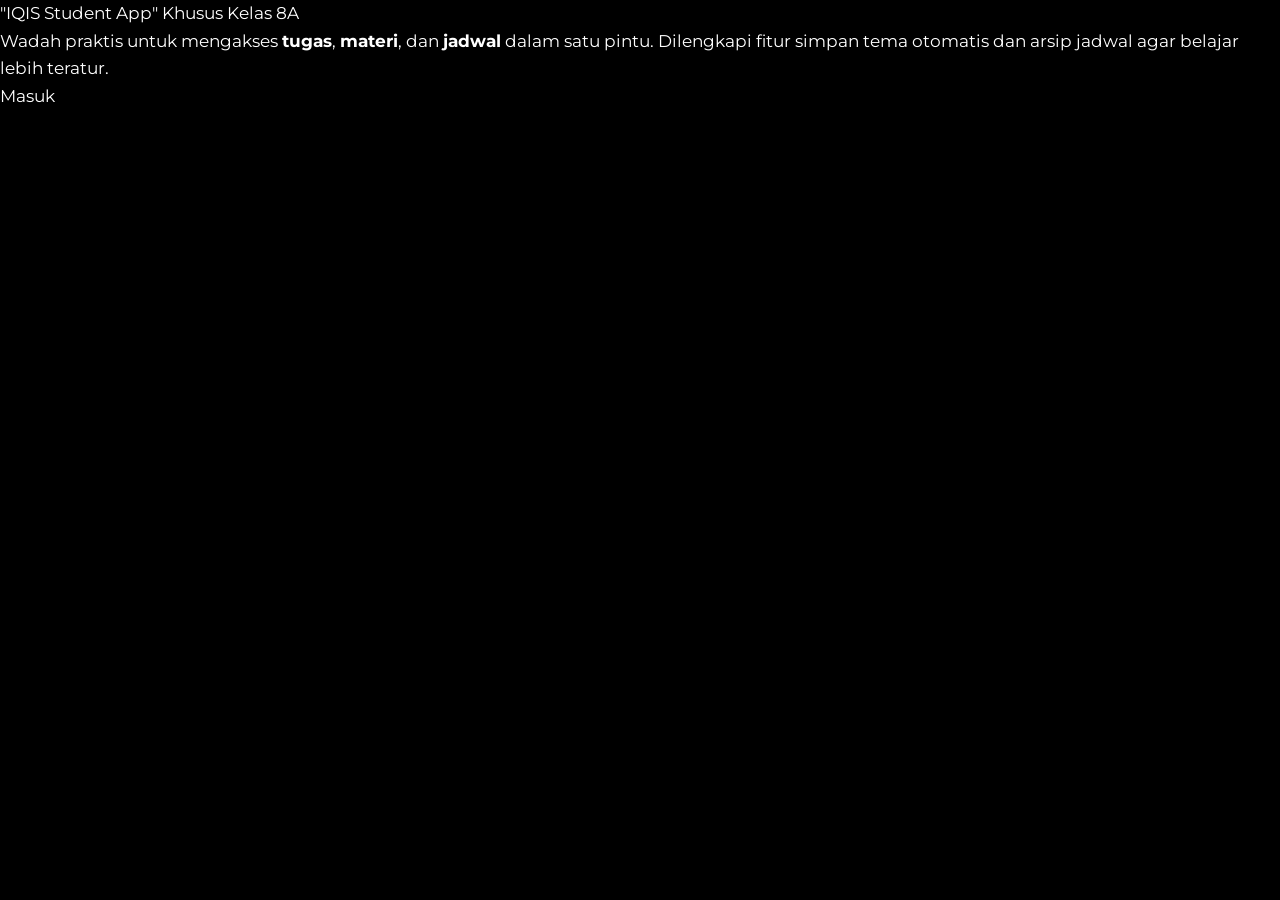
==== commit 46005029: "Fix HTML formatting and structure" ====
--- a/index.html
+++ b/index.html
@@ -17,12 +17,11 @@
   </script>
 </head>
 <body class="index-body">
-<div class="header-container">
-	<p class="index-logo anim d1">IQIS Student App</p>
-    <span class="filter-label">Khusus Kelas 8A</span>
-</div>
-  
-
+	<p class="index-logo anim d1">
+		"IQIS Student App"
+		<span class="filter-label">Khusus Kelas 8A</span>
+	</p>
+	
   <p class="index-desc anim d3">
 	Wadah praktis untuk mengakses <strong>tugas</strong>, <strong>materi</strong>,
     dan <strong>jadwal</strong> dalam satu pintu. Dilengkapi fitur simpan tema
--- a/assets/css/global.css
+++ b/assets/css/global.css
@@ -293,9 +293,8 @@
   transform: translateY(-1px);
 }
 .badge-accent {
-  background: var(--accent-soft);
   color: var(--accent);
-  border-color: transparent;
+  border: 1px solid rgb(92 92 255 / 16%;
 }
 
 .deadline {
@@ -874,6 +873,12 @@
 .btn-enter:hover {
   border-color: var(--accent); background: var(--accent-soft); color: var(--accent);
   transform: translateY(-3px); box-shadow: 0 10px 30px rgba(92, 92, 255, 0.2);
+}
+.header-container {
+    display: flex;           /* Membuat elemen jadi berbaris */
+    align-items: center;     /* Menyelaraskan teks secara vertikal (tengah) */
+    gap: 15px;               /* Memberi jarak antara judul dan pill */
+    justify-content: center; /* Memastikan posisi semuanya tetap di tengah layar */
 }
 
 /* ══════════════════════════════════════════════════════════════
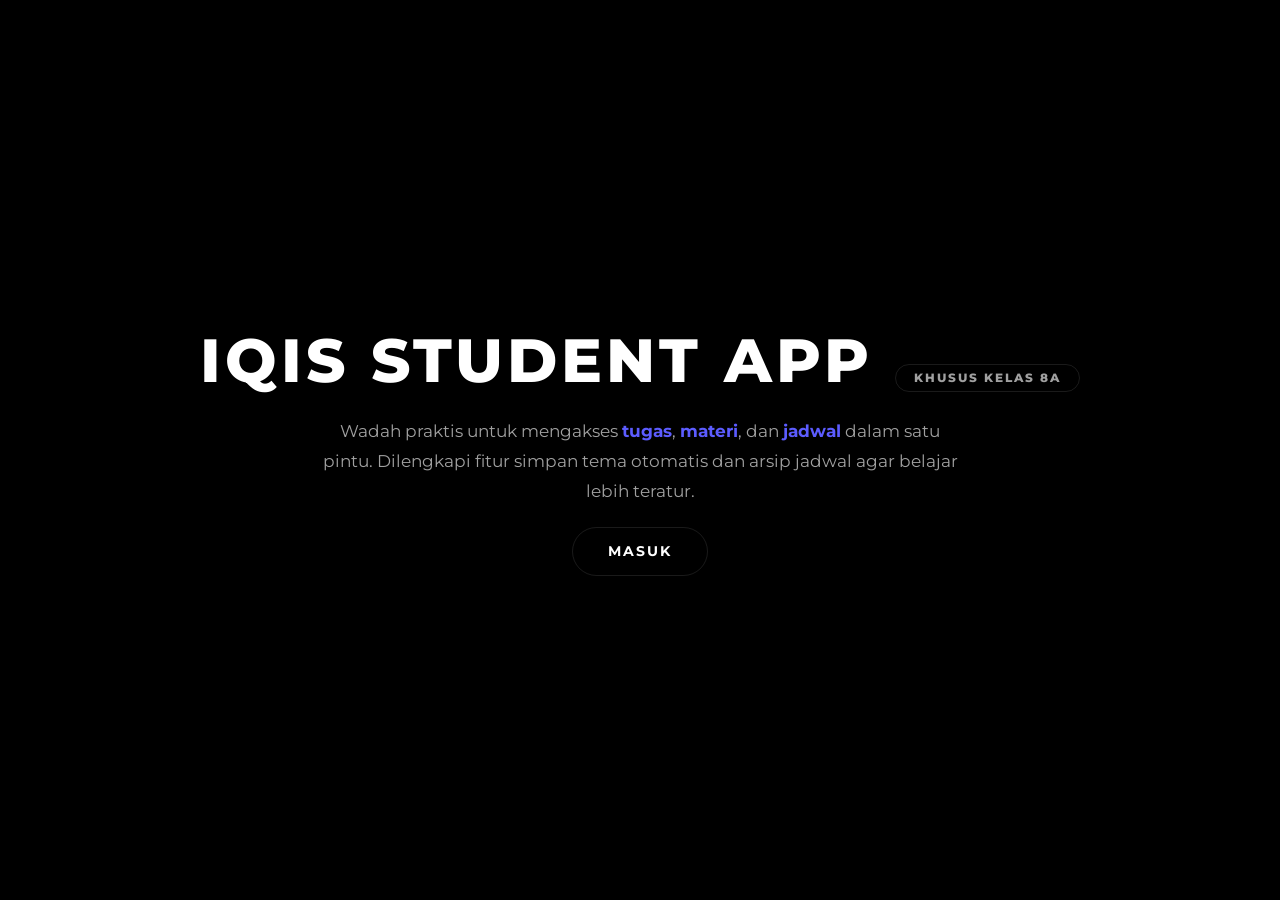
==== commit 8580d696: "Fix HTML encoding issues in index.html" ====
--- a/index.html
+++ b/index.html
@@ -18,7 +18,7 @@
 </head>
 <body class="index-body">
 	<p class="index-logo anim d1">
-		"IQIS Student App"
+		IQIS Student App
 		<span class="filter-label">Khusus Kelas 8A</span>
 	</p>
 	
--- a/assets/css/global.css
+++ b/assets/css/global.css
@@ -293,8 +293,9 @@
   transform: translateY(-1px);
 }
 .badge-accent {
+  background: var(--accent-soft);
   color: var(--accent);
-  border: 1px solid rgb(92 92 255 / 16%;
+  border-color: transparent;
 }
 
 .deadline {
@@ -873,12 +874,6 @@
 .btn-enter:hover {
   border-color: var(--accent); background: var(--accent-soft); color: var(--accent);
   transform: translateY(-3px); box-shadow: 0 10px 30px rgba(92, 92, 255, 0.2);
-}
-.header-container {
-    display: flex;           /* Membuat elemen jadi berbaris */
-    align-items: center;     /* Menyelaraskan teks secara vertikal (tengah) */
-    gap: 15px;               /* Memberi jarak antara judul dan pill */
-    justify-content: center; /* Memastikan posisi semuanya tetap di tengah layar */
 }
 
 /* ══════════════════════════════════════════════════════════════
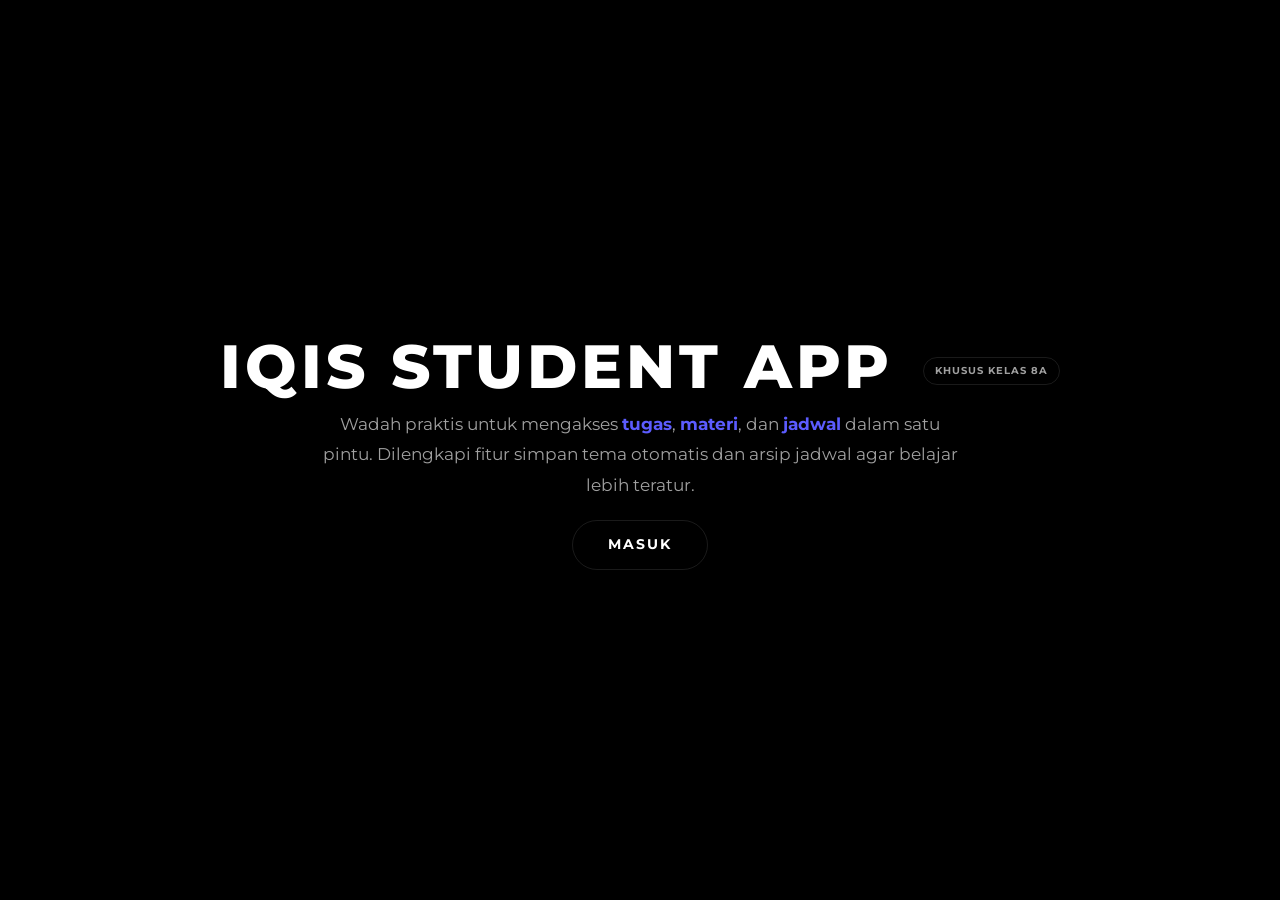
==== commit c863fe72: "Change logo span to badge in index.html Updated the index.html file to replace 'span' with 'badge' f" ====
--- a/index.html
+++ b/index.html
@@ -19,7 +19,7 @@
 <body class="index-body">
 	<p class="index-logo anim d1">
 		IQIS Student App
-		<span class="filter-label">Khusus Kelas 8A</span>
+		<span class="badge badge-acccent-2">Khusus Kelas 8A</span>
 	</p>
 	
   <p class="index-desc anim d3">
--- a/assets/css/global.css
+++ b/assets/css/global.css
@@ -282,7 +282,7 @@
   align-items: center;
   font-size: 0.6rem;
   font-weight: 700;
-  padding: 4px 11px;
+  padding: 7px 11px;
   border-radius: 100px;
   border: 1px solid var(--border);
   color: var(--muted);
@@ -293,9 +293,14 @@
   transform: translateY(-1px);
 }
 .badge-accent {
-  background: var(--accent-soft);
+  background: transparent;
   color: var(--accent);
-  border-color: transparent;
+  border-color: var(--accent);
+}
+.badge-accent-2 {
+   background: transparent;
+   color: var(--muted);
+   border-color: #1a1a1a;
 }
 
 .deadline {
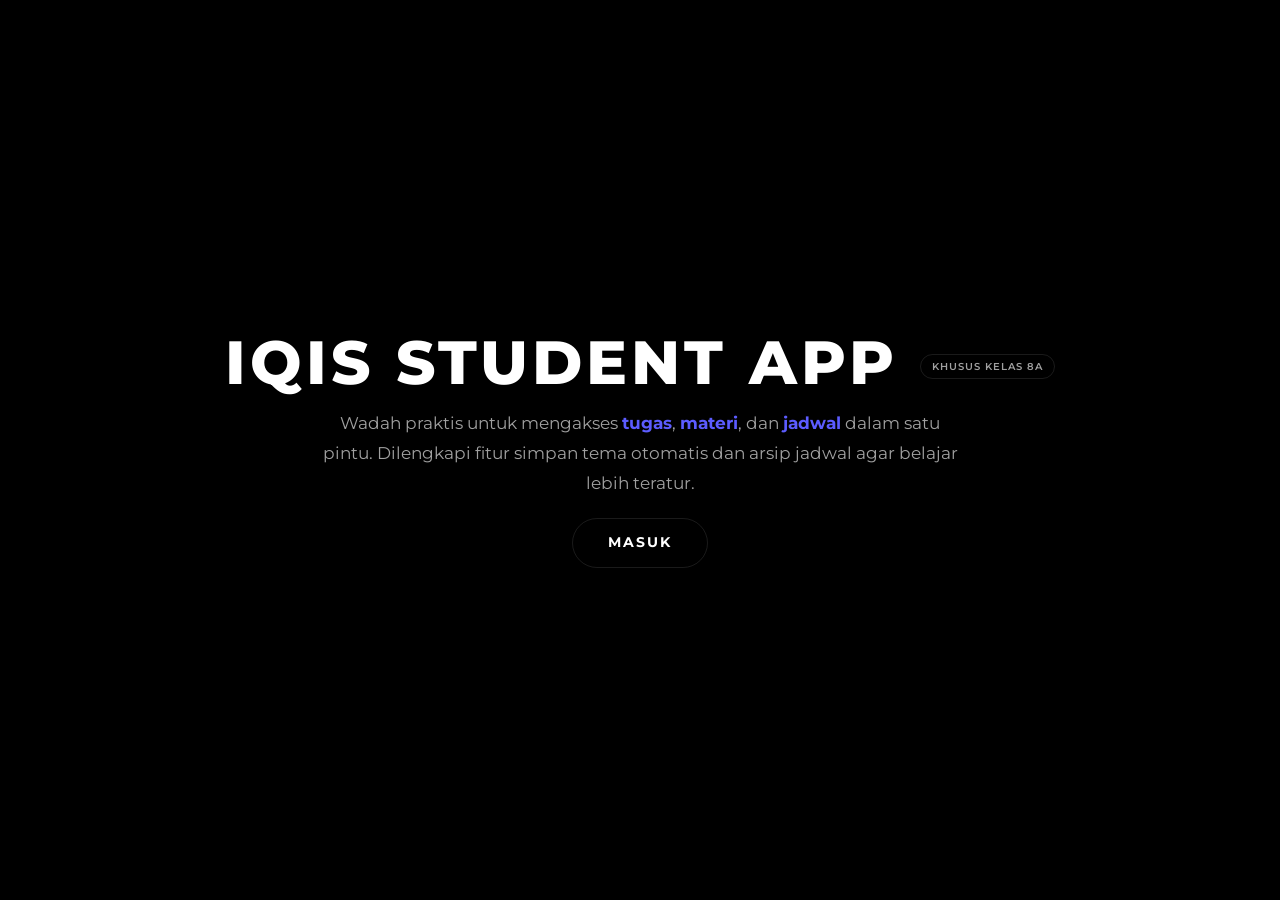
==== commit 8789fdcd: "Refactor index.html to remove live-server code Removed unnecessary code related to live-server and c" ====
--- a/index.html
+++ b/index.html
@@ -19,7 +19,7 @@
 <body class="index-body">
 	<p class="index-logo anim d1">
 		IQIS Student App
-		<span class="badge badge-acccent-2">Khusus Kelas 8A</span>
+		<span class="badge badge-accent-2">Khusus Kelas 8A</span>
 	</p>
 	
   <p class="index-desc anim d3">
@@ -31,43 +31,5 @@
   <a href="core/tentang.html" class="btn-enter anim d4">Masuk</a>
 
   <script src="assets/js/main.js"></script>
-<!-- Code injected by live-server -->
-<script>
-	// <![CDATA[  <-- For SVG support
-	if ('WebSocket' in window) {
-		(function () {
-			function refreshCSS() {
-				var sheets = [].slice.call(document.getElementsByTagName("link"));
-				var head = document.getElementsByTagName("head")[0];
-				for (var i = 0; i < sheets.length; ++i) {
-					var elem = sheets[i];
-					var parent = elem.parentElement || head;
-					parent.removeChild(elem);
-					var rel = elem.rel;
-					if (elem.href && typeof rel != "string" || rel.length == 0 || rel.toLowerCase() == "stylesheet") {
-						var url = elem.href.replace(/(&|\?)_cacheOverride=\d+/, '');
-						elem.href = url + (url.indexOf('?') >= 0 ? '&' : '?') + '_cacheOverride=' + (new Date().valueOf());
-					}
-					parent.appendChild(elem);
-				}
-			}
-			var protocol = window.location.protocol === 'http:' ? 'ws://' : 'wss://';
-			var address = protocol + window.location.host + window.location.pathname + '/ws';
-			var socket = new WebSocket(address);
-			socket.onmessage = function (msg) {
-				if (msg.data == 'reload') window.location.reload();
-				else if (msg.data == 'refreshcss') refreshCSS();
-			};
-			if (sessionStorage && !sessionStorage.getItem('IsThisFirstTime_Log_From_LiveServer')) {
-				console.log('Live reload enabled.');
-				sessionStorage.setItem('IsThisFirstTime_Log_From_LiveServer', true);
-			}
-		})();
-	}
-	else {
-		console.error('Upgrade your browser. This Browser is NOT supported WebSocket for Live-Reloading.');
-	}
-	// ]]>
-</script>
 </body>
 </html>
--- a/assets/css/global.css
+++ b/assets/css/global.css
@@ -278,10 +278,10 @@
 }
 
 .badge {
-  display: inline-flex;
+  display: inline-block;
   align-items: center;
   font-size: 0.6rem;
-  font-weight: 700;
+  font-weight: 600;
   padding: 7px 11px;
   border-radius: 100px;
   border: 1px solid var(--border);
@@ -289,7 +289,7 @@
   letter-spacing: 1px;
   text-transform: uppercase;
   vertical-align: middle;
-  margin-left: 8px;
+  margin-left: 0px;
   transform: translateY(-1px);
 }
 .badge-accent {
@@ -300,7 +300,7 @@
 .badge-accent-2 {
    background: transparent;
    color: var(--muted);
-   border-color: #1a1a1a;
+   border-color: var(--border);
 }
 
 .deadline {
@@ -861,13 +861,13 @@
 }
 .index-logo {
   font-size: var(--t-3xl); font-weight: 800;
-  letter-spacing: 4px; text-transform: uppercase; margin-bottom: 6px; line-height: 1.2;
+  letter-spacing: 4px; text-transform: uppercase; margin-bottom: 0px; line-height: 1;
 }
 .index-sub {
   font-size: var(--t-xs); font-weight: 600;
   letter-spacing: 6px; color: var(--muted); margin-bottom: 28px; text-transform: uppercase;
 }
-.index-desc { max-width: 640px; color: var(--muted); line-height: 1.8; margin-bottom: 20px; font-size: var(--t-md); }
+.index-desc { max-width: 640px; color: var(--muted); line-height: 1.8; margin-bottom: 20px; margin-top: 15px; font-size: var(--t-md); }
 .index-desc strong { color: var(--accent); font-weight: 700; }
 .btn-enter {
   display: inline-block; padding: 12px 35px;
